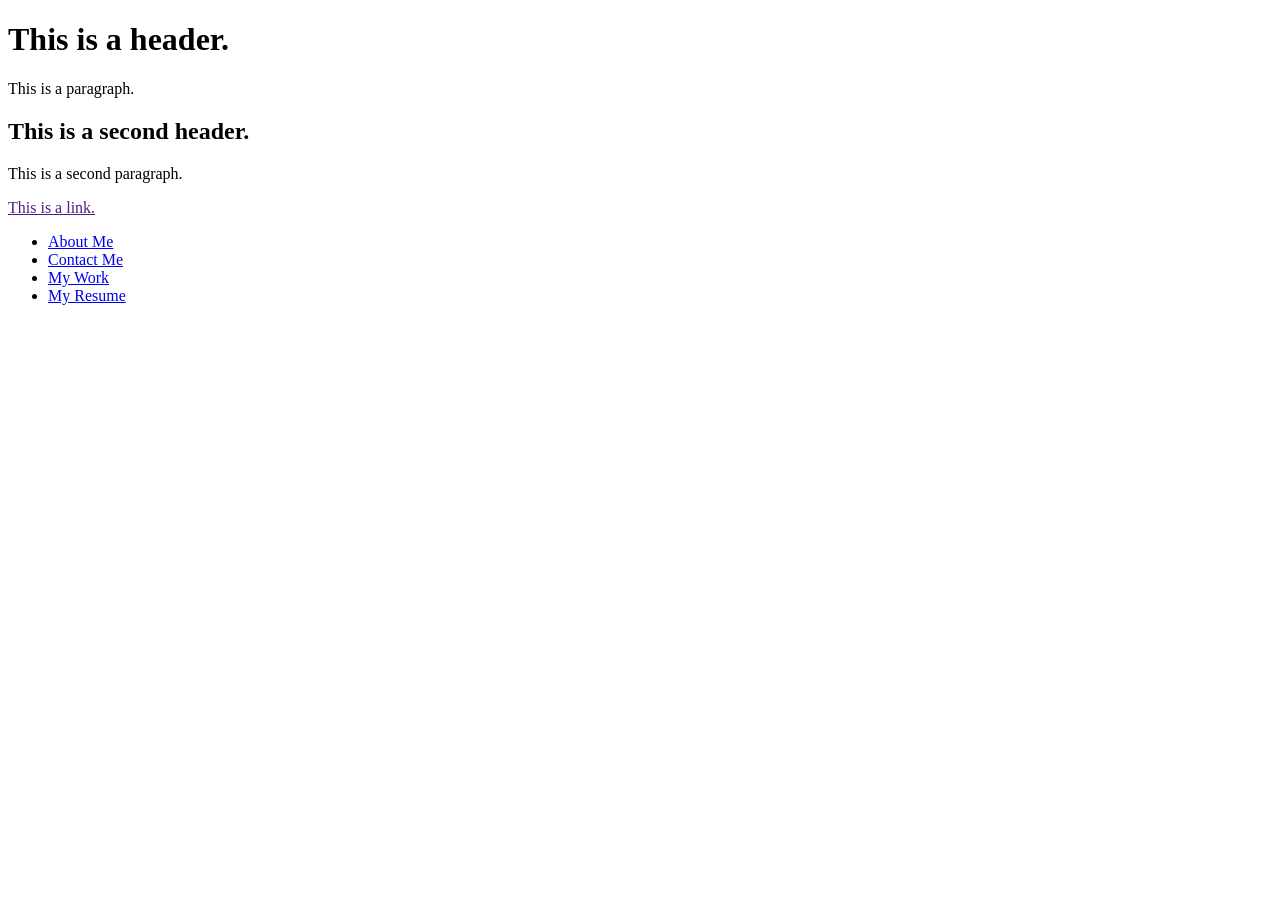
==== index.html @ 34ad03de "Added essentials" ====
<!DOCTYPE html>
<html lang="en">
    <head>
        <meta charset="UTF-8" />
        <meta name="viewport" content="width=device-width, initial-scale=1.0" />
        <title>My Website</title>
    </head>
    <body>
        <div class="header">
        <h1>This is a header.</h1>
        <p>This is a paragraph.</p>
        </div>

        <h2>This is a second header. </h2>
        <p>This is a second paragraph.</p>
        <a href="">This is a link.</a>

        <nav>
            <ul>
                <li><a href="about.html">About Me</li>
                <li><a href="contact.html">Contact Me</li>
                <li><a href="projects.html">My Work</li>
                <li><a href="resume.html">My Resume</li>
            </ul>
        </nav>
    </body>
</html>
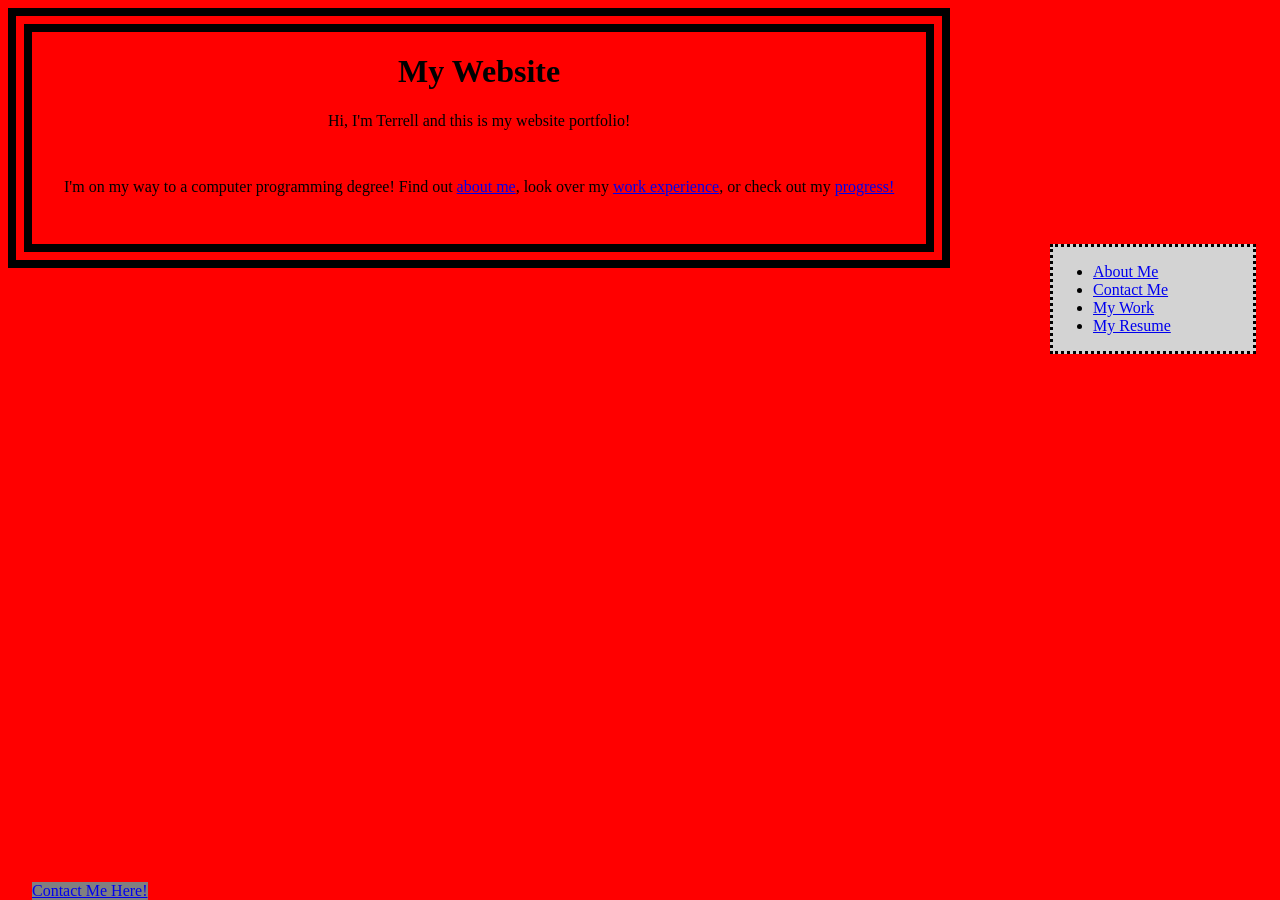
==== commit 2da8f322: "Updated all css files with index.css edits for consistency" ====
--- a/index.html
+++ b/index.html
@@ -1,20 +1,23 @@
 <!DOCTYPE html>
+<link rel="stylesheet" href="css/index.css">
 <html lang="en">
     <head>
         <meta charset="UTF-8" />
         <meta name="viewport" content="width=device-width, initial-scale=1.0" />
         <title>My Website</title>
     </head>
+
+    <header>
+        <h1>My Website</h1>
+        <p>Hi, I'm Terrell and this is my website portfolio!</p>
+    </header>
+
     <body>
-        <div class="header">
-        <h1>This is a header.</h1>
-        <p>This is a paragraph.</p>
-        </div>
+        <p>I'm on my way to a computer programming degree! Find out <a href=about.html>about me</a>, look over my <a href="resume.html">work experience</a>, or 
+        check out my <a href="projects.html">progress!</a></p>
+    </body>
 
-        <h2>This is a second header. </h2>
-        <p>This is a second paragraph.</p>
-        <a href="">This is a link.</a>
-
+    <aside>
         <nav>
             <ul>
                 <li><a href="about.html">About Me</li>
@@ -23,5 +26,10 @@
                 <li><a href="resume.html">My Resume</li>
             </ul>
         </nav>
-    </body>
+    </aside>
+
+    <footer>
+        <a href="contact.html">Contact Me Here!</a>
+    </footer>
+    
 </html>
--- a/css/index.css
+++ b/css/index.css
@@ -0,0 +1,42 @@
+* {
+    font-family: cursive;
+}
+
+body {
+    border: double, 24px;
+    background-color:red;
+    position: fixed;
+}
+
+header {
+    display: flexbox;
+    align-items: center;
+}
+
+header > h1, header > p {
+    text-align: center;
+}
+
+body > p {
+    padding: 32px;
+    max-width: fit-content;
+    max-height: fit-content;
+    text-align: center;
+}
+
+aside {
+    display: flex;
+    background-color: lightgray;
+    border: dotted;
+    position: fixed;
+    right: 24px;
+    width: 200px;
+    height: fit-content;
+}
+
+footer {
+    background-color: gray;
+    position: fixed;
+    bottom: 0px;
+    border: thin;
+}
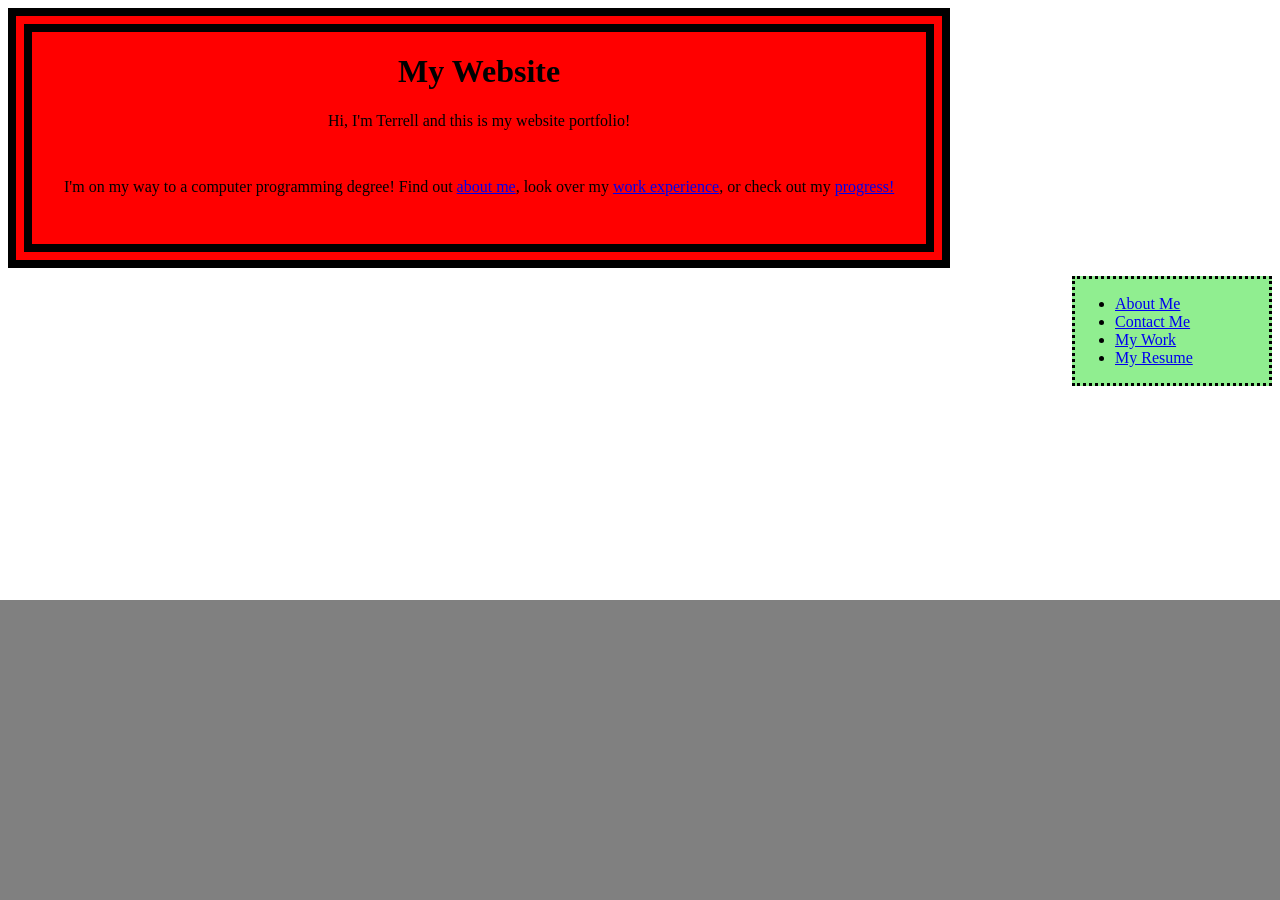
==== commit af522e5e: "Updated all css files and added empty footer to all htmls." ====
--- a/index.html
+++ b/index.html
@@ -29,7 +29,6 @@
     </aside>
 
     <footer>
-        <a href="contact.html">Contact Me Here!</a>
+        
     </footer>
-    
 </html>
--- a/css/index.css
+++ b/css/index.css
@@ -1,5 +1,10 @@
 * {
     font-family: cursive;
+    box-sizing: border-box;
+}
+
+html {
+    background-color: white;
 }
 
 body {
@@ -19,17 +24,17 @@
 
 body > p {
     padding: 32px;
-    max-width: fit-content;
-    max-height: fit-content;
     text-align: center;
 }
 
 aside {
-    display: flex;
-    background-color: lightgray;
+    display: grid;
+    flex-direction: column;
+    background-color: lightgreen;
     border: dotted;
+    margin-top: 32px;
     position: fixed;
-    right: 24px;
+    right: 8px;
     width: 200px;
     height: fit-content;
 }
@@ -37,6 +42,9 @@
 footer {
     background-color: gray;
     position: fixed;
+    left: 0px;
+    right: 0px;
     bottom: 0px;
+    top: 600px;
     border: thin;
 }
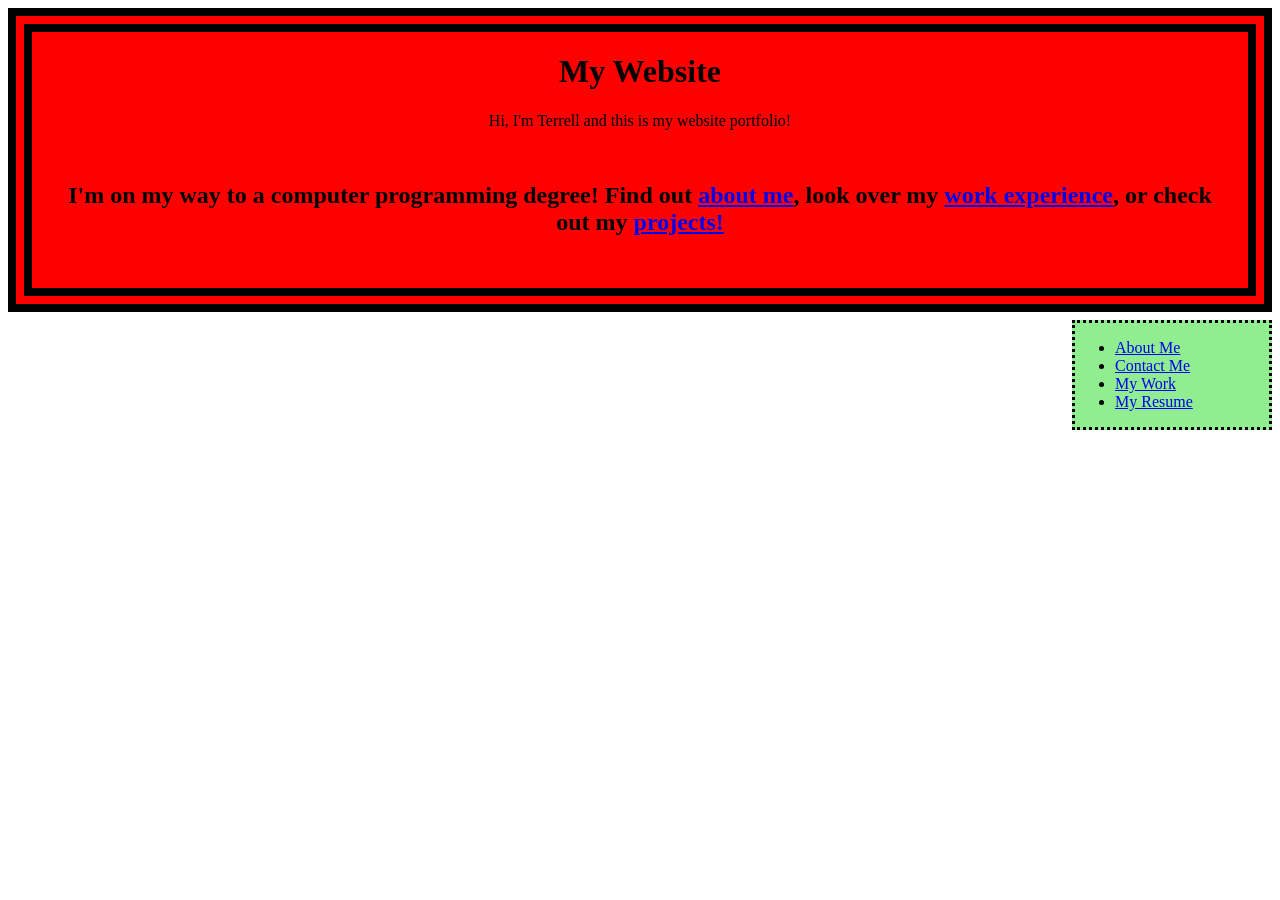
==== commit 98721388: "added first image for projects" ====
--- a/index.html
+++ b/index.html
@@ -13,8 +13,8 @@
     </header>
 
     <body>
-        <p>I'm on my way to a computer programming degree! Find out <a href=about.html>about me</a>, look over my <a href="resume.html">work experience</a>, or 
-        check out my <a href="projects.html">progress!</a></p>
+        <h2>I'm on my way to a computer programming degree! Find out <a href=about.html>about me</a>, look over my <a href="resume.html">work experience</a>, or 
+        check out my <a href="projects.html">projects!</a></h2>
     </body>
 
     <aside>
@@ -27,8 +27,4 @@
             </ul>
         </nav>
     </aside>
-
-    <footer>
-        
-    </footer>
 </html>
--- a/css/index.css
+++ b/css/index.css
@@ -22,7 +22,7 @@
     text-align: center;
 }
 
-body > p {
+body > h2 {
     padding: 32px;
     text-align: center;
 }
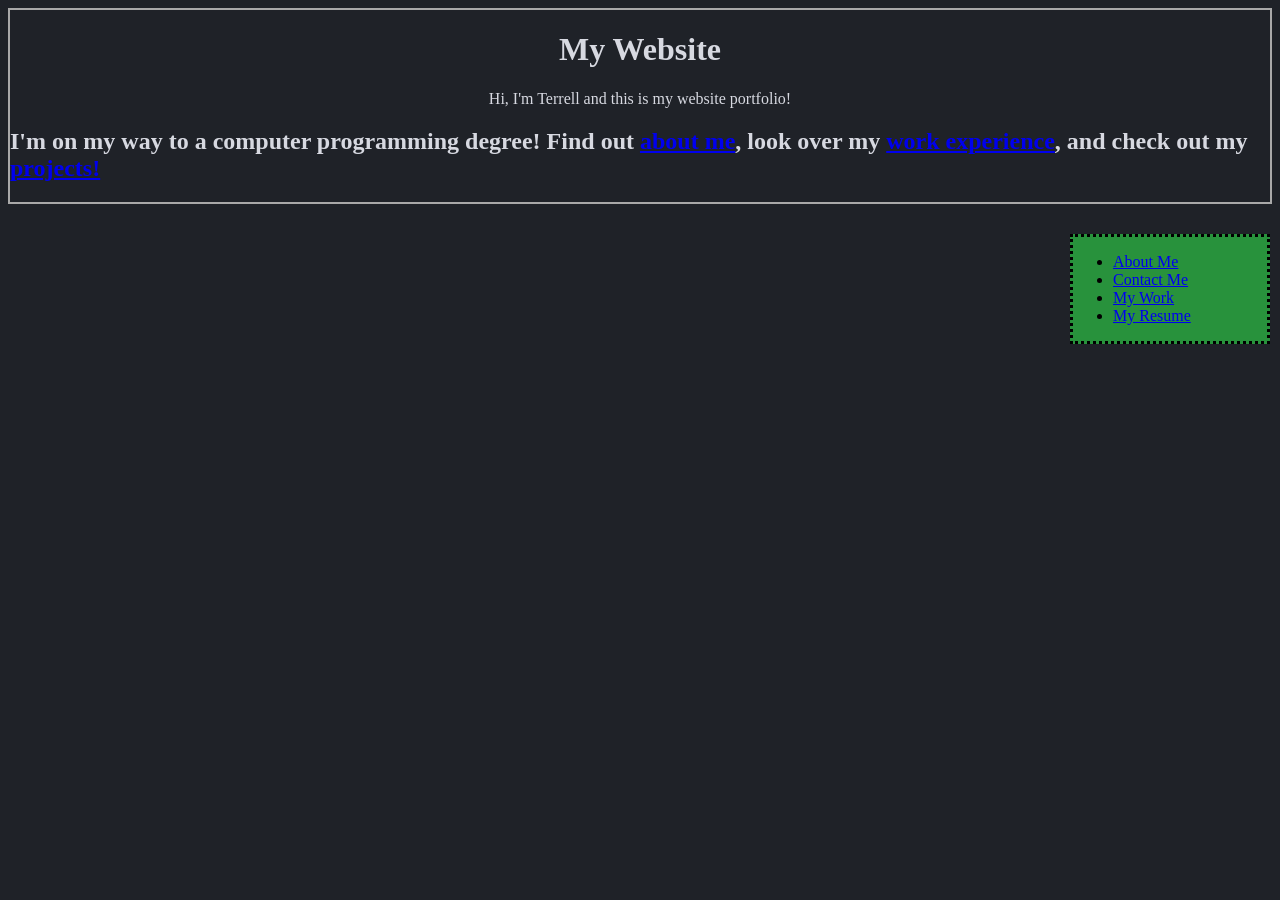
==== commit 1f72e9b5: "Set index.css for all htmls" ====
--- a/index.html
+++ b/index.html
@@ -13,7 +13,7 @@
     </header>
 
     <body>
-        <h2>I'm on my way to a computer programming degree! Find out <a href=about.html>about me</a>, look over my <a href="resume.html">work experience</a>, or 
+        <h2>I'm on my way to a computer programming degree! Find out <a href=about.html>about me</a>, look over my <a href="resume.html">work experience</a>, and 
         check out my <a href="projects.html">projects!</a></h2>
     </body>
 
--- a/css/index.css
+++ b/css/index.css
@@ -1,16 +1,27 @@
 * {
     font-family: cursive;
     box-sizing: border-box;
+    overflow-y: visible;
+    height: auto;
+}
+
+h1, h2, p {
+    color: #D7D9E1;
 }
 
 html {
-    background-color: white;
+    background-color: #1F2228;
+}
+
+html, body {
+    overflow-y: visible;
+    height: auto;
 }
 
 body {
-    border: double, 24px;
-    background-color:red;
-    position: fixed;
+    border: solid, 2px;
+    left: auto;
+    border-color: darkgray;
 }
 
 header {
@@ -22,18 +33,28 @@
     text-align: center;
 }
 
-body > h2 {
+body > p {
     padding: 32px;
+    text-align: left;
+}
+
+div.project1, div.project2 {
     text-align: center;
+}
+
+img {
+    max-width: 100%;
+    border: dotted, #D7D9E1;
+    color: #D7D9E1;
 }
 
 aside {
     display: grid;
     flex-direction: column;
-    background-color: lightgreen;
+    background-color: #28923C;
     border: dotted;
     margin-top: 32px;
-    position: fixed;
+    float: right;
     right: 8px;
     width: 200px;
     height: fit-content;
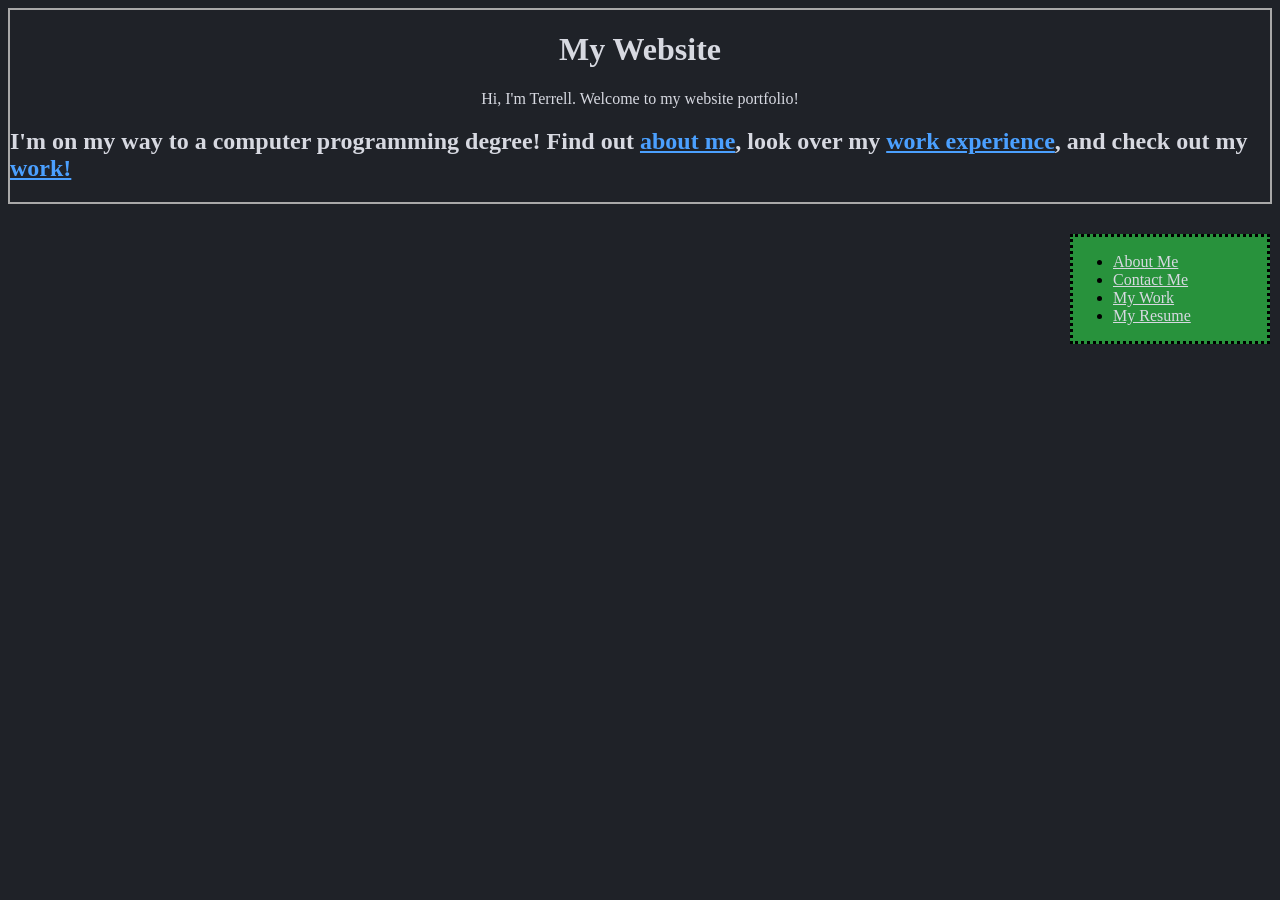
==== commit 203fa9fd: "Finished projects and about" ====
--- a/index.html
+++ b/index.html
@@ -9,12 +9,12 @@
 
     <header>
         <h1>My Website</h1>
-        <p>Hi, I'm Terrell and this is my website portfolio!</p>
+        <p>Hi, I'm Terrell. Welcome to my website portfolio!</p>
     </header>
 
     <body>
         <h2>I'm on my way to a computer programming degree! Find out <a href=about.html>about me</a>, look over my <a href="resume.html">work experience</a>, and 
-        check out my <a href="projects.html">projects!</a></h2>
+        check out my <a href="projects.html">work!</a></h2>
     </body>
 
     <aside>
--- a/css/index.css
+++ b/css/index.css
@@ -18,9 +18,12 @@
     height: auto;
 }
 
+a {
+    color: #4BA0FF;
+}
+
 body {
     border: solid, 2px;
-    left: auto;
     border-color: darkgray;
 }
 
@@ -48,6 +51,10 @@
     color: #D7D9E1;
 }
 
+aside > nav > ul > li > a {
+    color: #D7D9E1;
+}
+
 aside {
     display: grid;
     flex-direction: column;
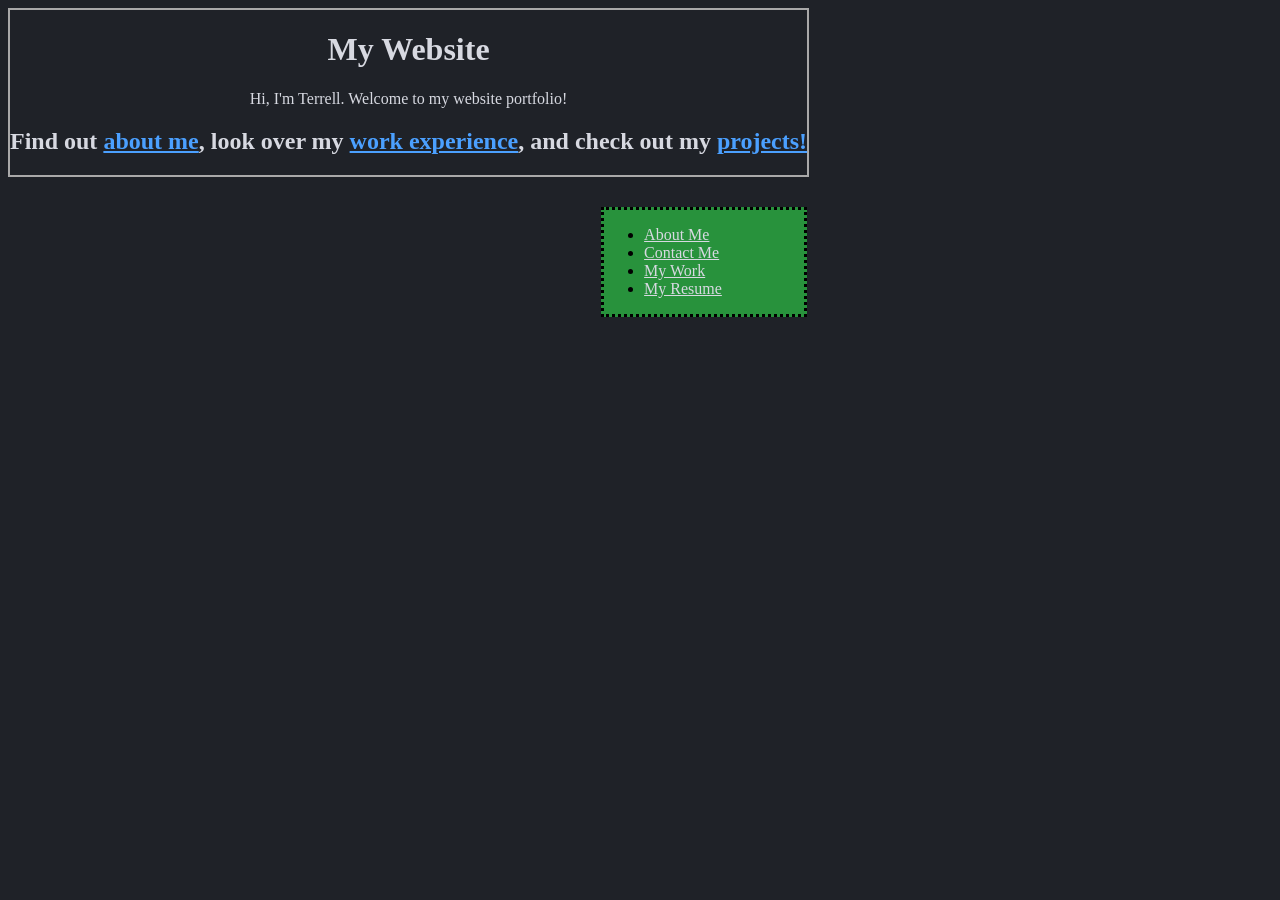
==== commit 208c3e91: "Added resume to resume.html; moved images to src\images" ====
--- a/index.html
+++ b/index.html
@@ -13,8 +13,8 @@
     </header>
 
     <body>
-        <h2>I'm on my way to a computer programming degree! Find out <a href=about.html>about me</a>, look over my <a href="resume.html">work experience</a>, and 
-        check out my <a href="projects.html">work!</a></h2>
+        <h2>Find out <a href=about.html>about me</a>, look over my <a href="resume.html">work experience</a>, and 
+        check out my <a href="projects.html">projects!</a></h2>
     </body>
 
     <aside>
--- a/css/index.css
+++ b/css/index.css
@@ -1,8 +1,5 @@
 * {
     font-family: cursive;
-    box-sizing: border-box;
-    overflow-y: visible;
-    height: auto;
 }
 
 h1, h2, p {
@@ -15,7 +12,6 @@
 
 html, body {
     overflow-y: visible;
-    height: auto;
 }
 
 a {
@@ -25,6 +21,12 @@
 body {
     border: solid, 2px;
     border-color: darkgray;
+    max-width: fit-content;
+    max-height: fit-content;
+    top: auto;
+    left: auto;
+    bottom: auto;
+    right: auto;
 }
 
 header {
@@ -45,6 +47,20 @@
     text-align: center;
 }
 
+section {
+    display: block;
+    left: auto;
+    float: left;
+    flex-direction: column;
+    max-width: fit-content;
+    max-height: fit-content;
+}
+
+iframe {
+    width: 1000px;
+    height: 2000px;
+}
+
 img {
     max-width: 100%;
     border: dotted, #D7D9E1;
@@ -63,6 +79,7 @@
     margin-top: 32px;
     float: right;
     right: 8px;
+    left: 500px;;
     width: 200px;
     height: fit-content;
 }
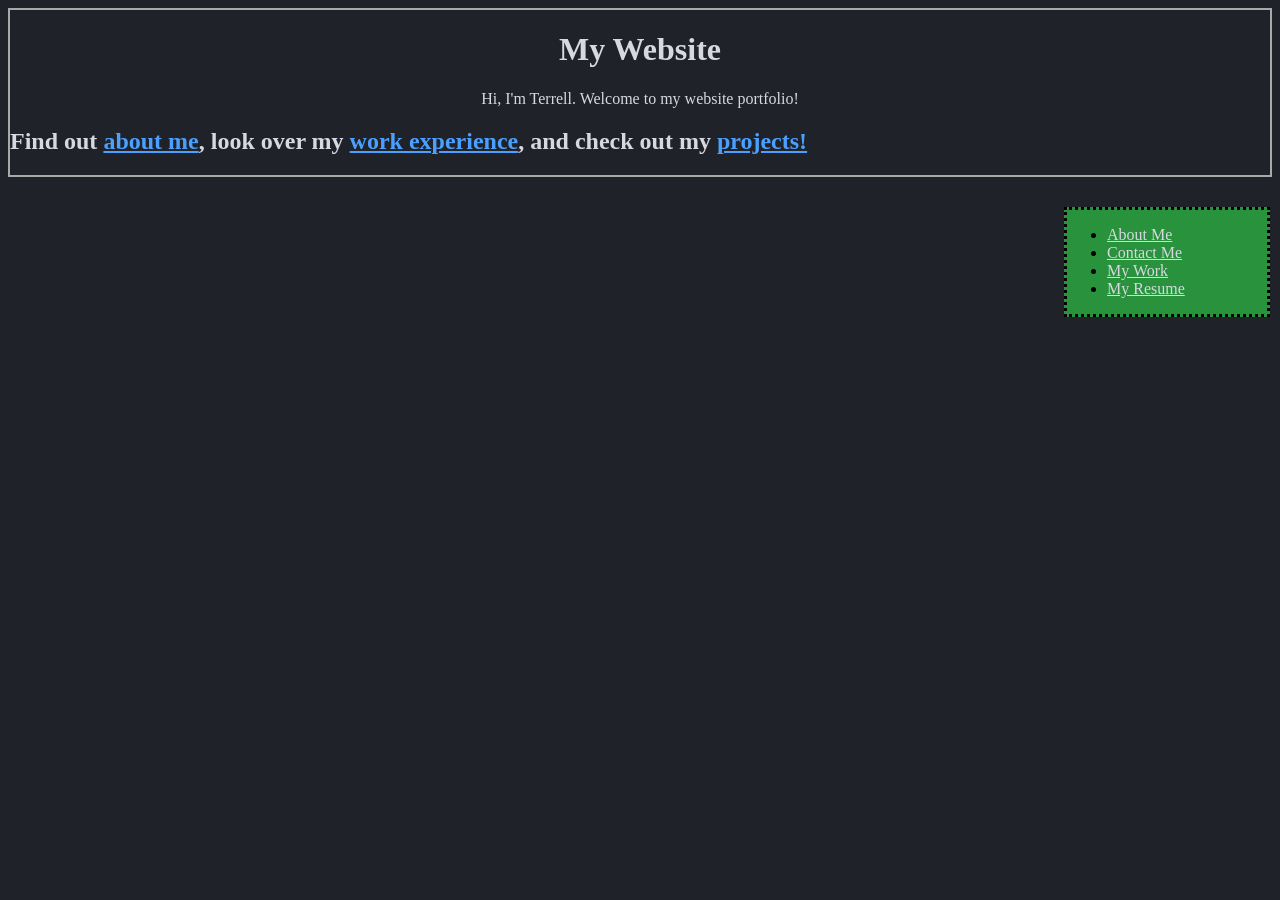
==== commit 4a7af908: "Updated structure for all htmls; fixed PDF hiding navigation" ====
--- a/index.html
+++ b/index.html
@@ -7,24 +7,26 @@
         <title>My Website</title>
     </head>
 
-    <header>
-        <h1>My Website</h1>
-        <p>Hi, I'm Terrell. Welcome to my website portfolio!</p>
-    </header>
+    
 
     <body>
+        <header>
+            <h1>My Website</h1>
+            <p>Hi, I'm Terrell. Welcome to my website portfolio!</p>
+        </header>
         <h2>Find out <a href=about.html>about me</a>, look over my <a href="resume.html">work experience</a>, and 
         check out my <a href="projects.html">projects!</a></h2>
+        <aside>
+            <nav>
+                <ul>
+                    <li><a href="about.html">About Me</li>
+                    <li><a href="contact.html">Contact Me</li>
+                    <li><a href="projects.html">My Work</li>
+                    <li><a href="resume.html">My Resume</li>
+                </ul>
+            </nav>
+        </aside>
     </body>
 
-    <aside>
-        <nav>
-            <ul>
-                <li><a href="about.html">About Me</li>
-                <li><a href="contact.html">Contact Me</li>
-                <li><a href="projects.html">My Work</li>
-                <li><a href="resume.html">My Resume</li>
-            </ul>
-        </nav>
-    </aside>
+    
 </html>
--- a/css/index.css
+++ b/css/index.css
@@ -21,20 +21,11 @@
 body {
     border: solid, 2px;
     border-color: darkgray;
-    max-width: fit-content;
-    max-height: fit-content;
-    top: auto;
-    left: auto;
-    bottom: auto;
-    right: auto;
 }
 
 header {
     display: flexbox;
     align-items: center;
-}
-
-header > h1, header > p {
     text-align: center;
 }
 
@@ -73,13 +64,13 @@
 
 aside {
     display: grid;
+    float: right;
     flex-direction: column;
     background-color: #28923C;
+    position: sticky;
     border: dotted;
     margin-top: 32px;
-    float: right;
     right: 8px;
-    left: 500px;;
     width: 200px;
     height: fit-content;
 }
